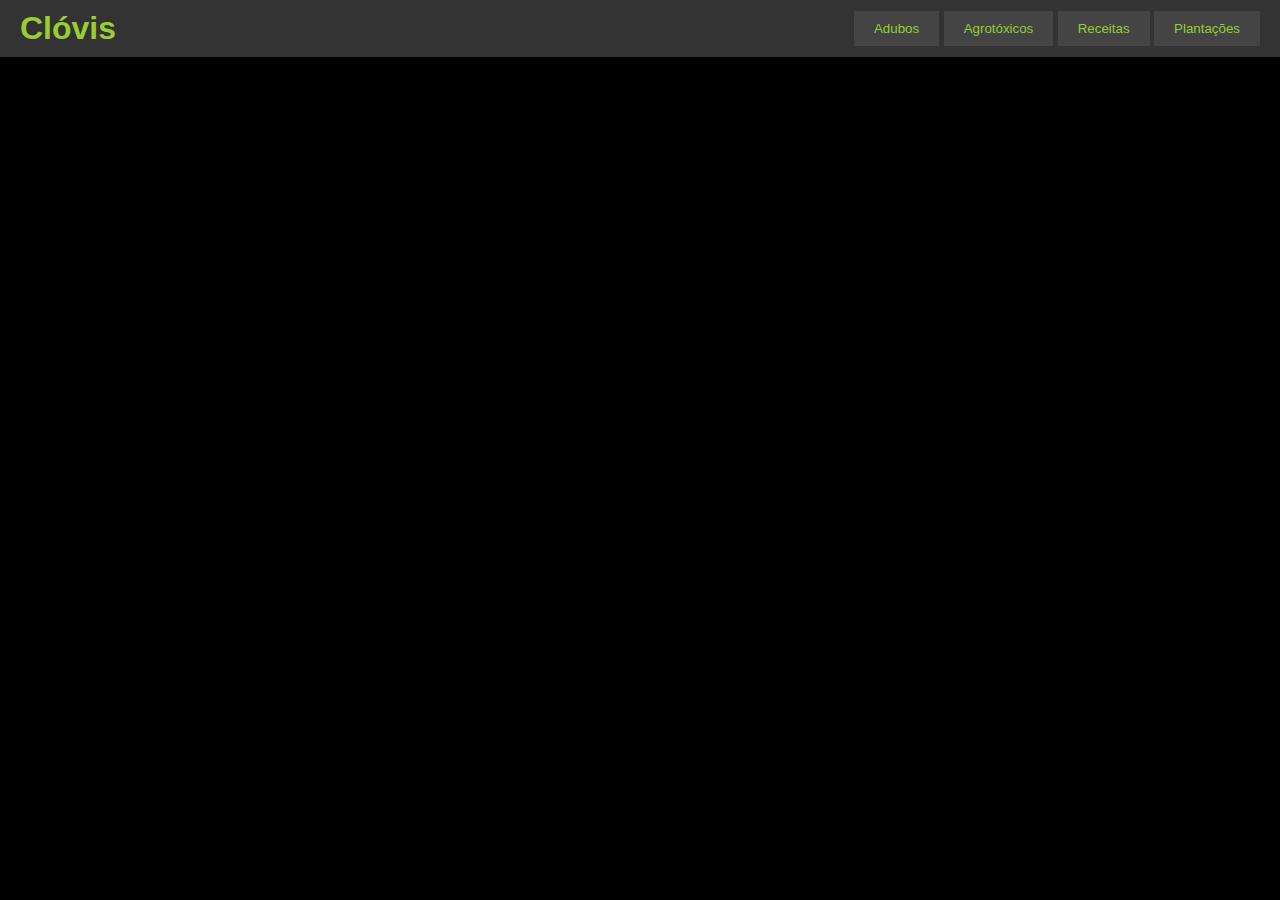
==== index.html @ 21e37060 "a" ====
<!DOCTYPE html>
<html lang="pt-br">
<head>
    <meta charset="UTF-8">
    <meta name="viewport" content="width=device-width, initial-scale=1.0">
    <title>Clovis</title>
    <link rel="stylesheet" type="text/css" href="style.css">
</head>
<body>
    <header>
        <div class="titulo">
            <h1>Clóvis</h1>
        </div>
        <div class="botoes">
            <button onclick="window.location.href='leonardo.html'">Adubos</button>
            <button onclick="window.location.href='liliah.html'">Agrotóxicos</button>
            <button onclick="window.location.href='melissa.html'">Receitas</button>
            <button onclick="window.location.href='wender.html'">Plantações</button>
        </div>
    </header>
</body>
</html>
---- style.css ----
body{
    background-color: black;
    color: #9acd32; /* esta é a cor verde amarelado */
    font-family: Arial, sans-serif;
    margin: 0;
    padding: 0;
}
header{
    display: flex;
    justify-content: space-between;
    align-items: center;
    padding: 10px 20px;
    background-color: #333;
}
.titulo h1{
    margin: 0;
}
.botoes button {
    background-color: #444; /*cor de fundo do botão */
    color: #94cd32; /* cor de texto do botão */
    padding: 10px 20px;
    border: none;
    cursor: pointer;
}
.botoes button:hover {
    background-color: #555; / cor de fundo do botão ao passar o mouse */
}
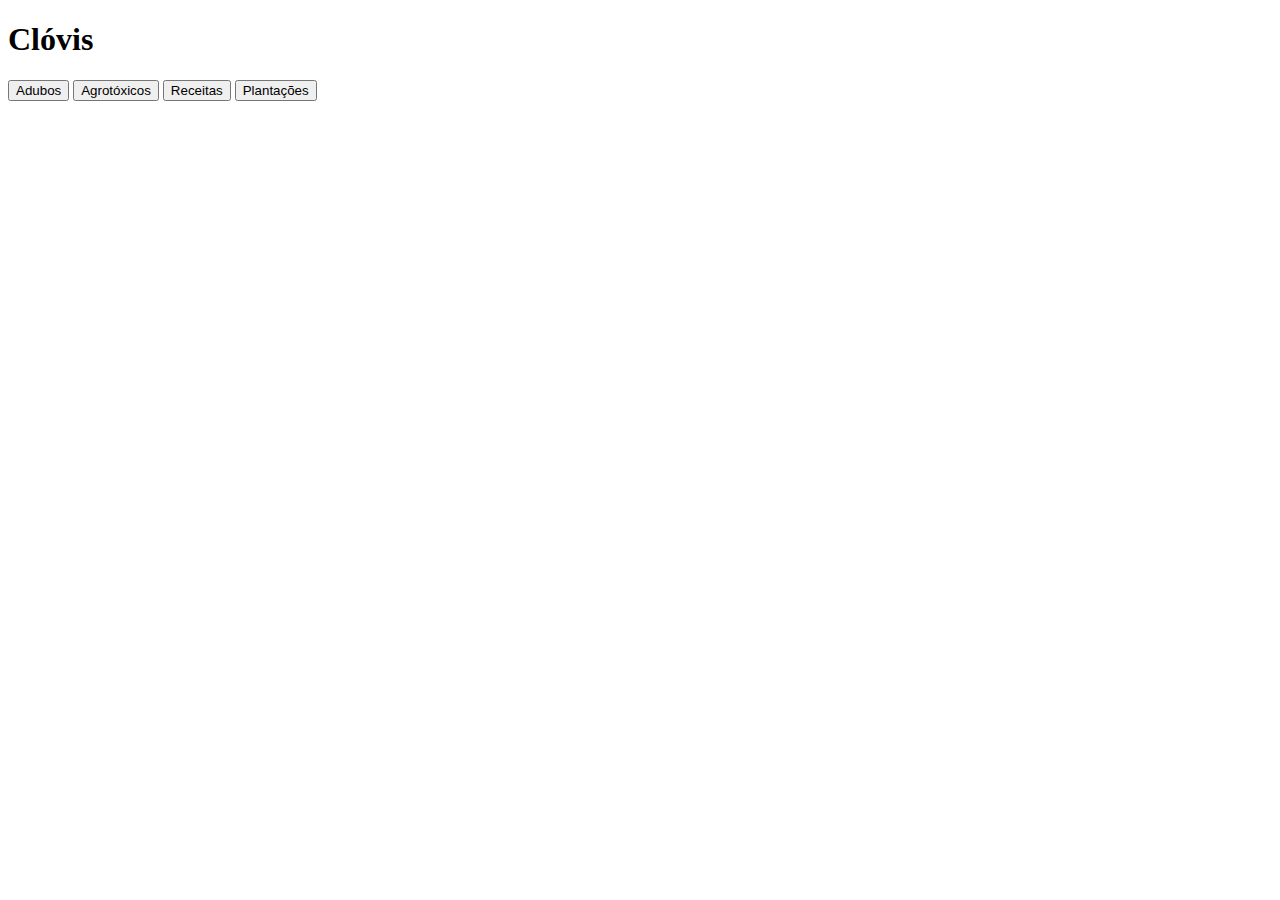
==== commit 147a6d3d: "a" ====
--- a/index.html
+++ b/index.html
@@ -4,7 +4,7 @@
     <meta charset="UTF-8">
     <meta name="viewport" content="width=device-width, initial-scale=1.0">
     <title>Clovis</title>
-    <link rel="stylesheet" type="text/css" href="style.css">
+    <link rel="stylesheet" ref="style.css">
 </head>
 <body>
     <header>
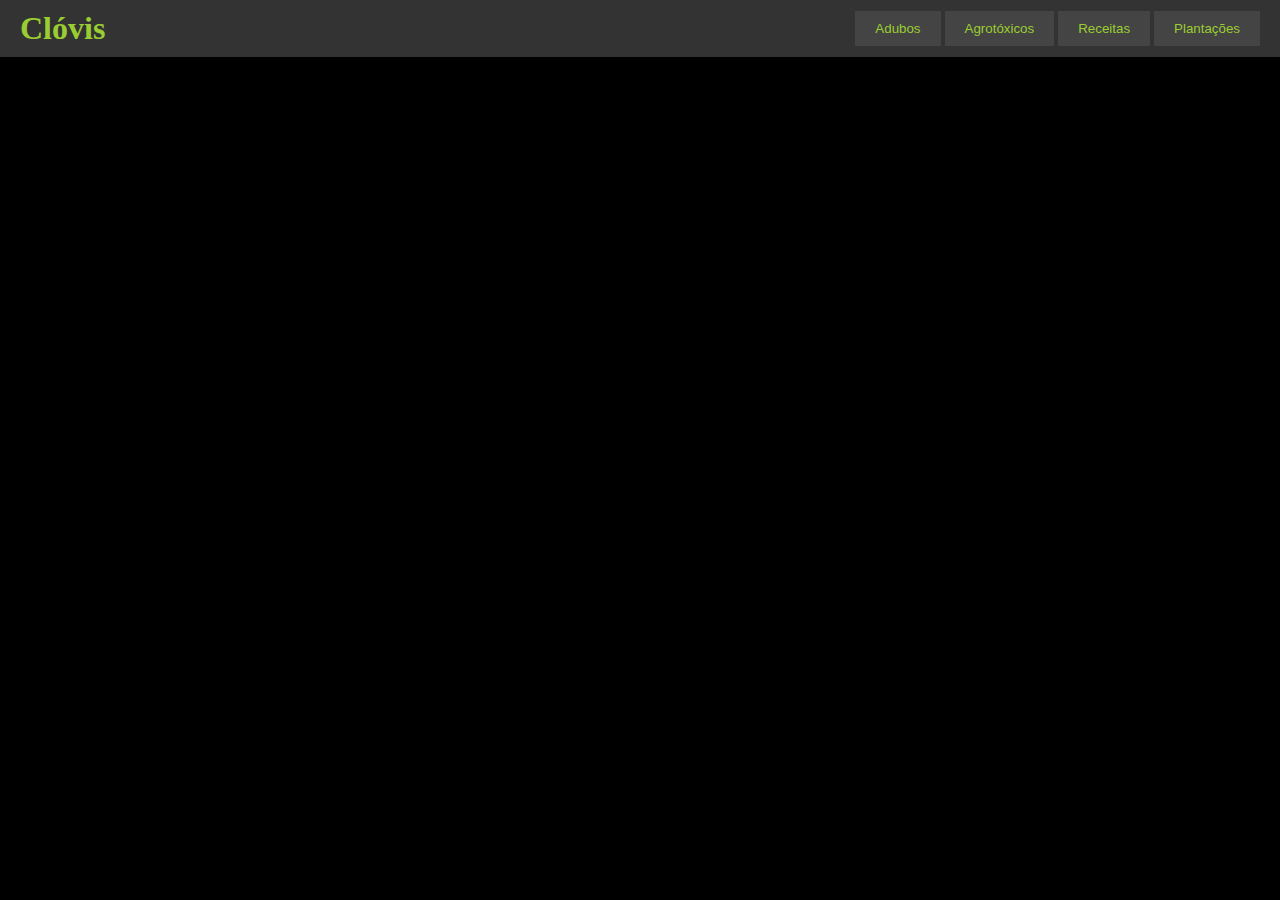
==== commit f98e32eb: "a" ====
--- a/index.html
+++ b/index.html
@@ -4,7 +4,7 @@
     <meta charset="UTF-8">
     <meta name="viewport" content="width=device-width, initial-scale=1.0">
     <title>Clovis</title>
-    <link rel="stylesheet" ref="style.css">
+    <link rel="stylesheet" type="text/css" href="style.css">
 </head>
 <body>
     <header>
--- a/style.css
+++ b/style.css
@@ -0,0 +1,26 @@
+body{
+    background-color: black;
+    color: #9acd32;
+    margin: 0;
+    padding: 0;
+}
+header{
+    display: flex;
+    justify-content: space-between;
+    align-items: center;
+    padding: 10px 20px;
+    background-color: #333; /*cor de fundo do cabeçalho*/
+}
+.titulo h1{
+    margin: 0;
+}
+.botoes button{
+    background-color: #444; /*cor de fundo do botão*/
+    color: #9acd32; /*cor de texto do botão*/
+    padding: 10px 20px;
+    border: none;
+    cursor: pointer;
+}
+.botoes button:hover{
+    background-color: #555; /*cor de fundo do botão ao passar o mouse*/
+}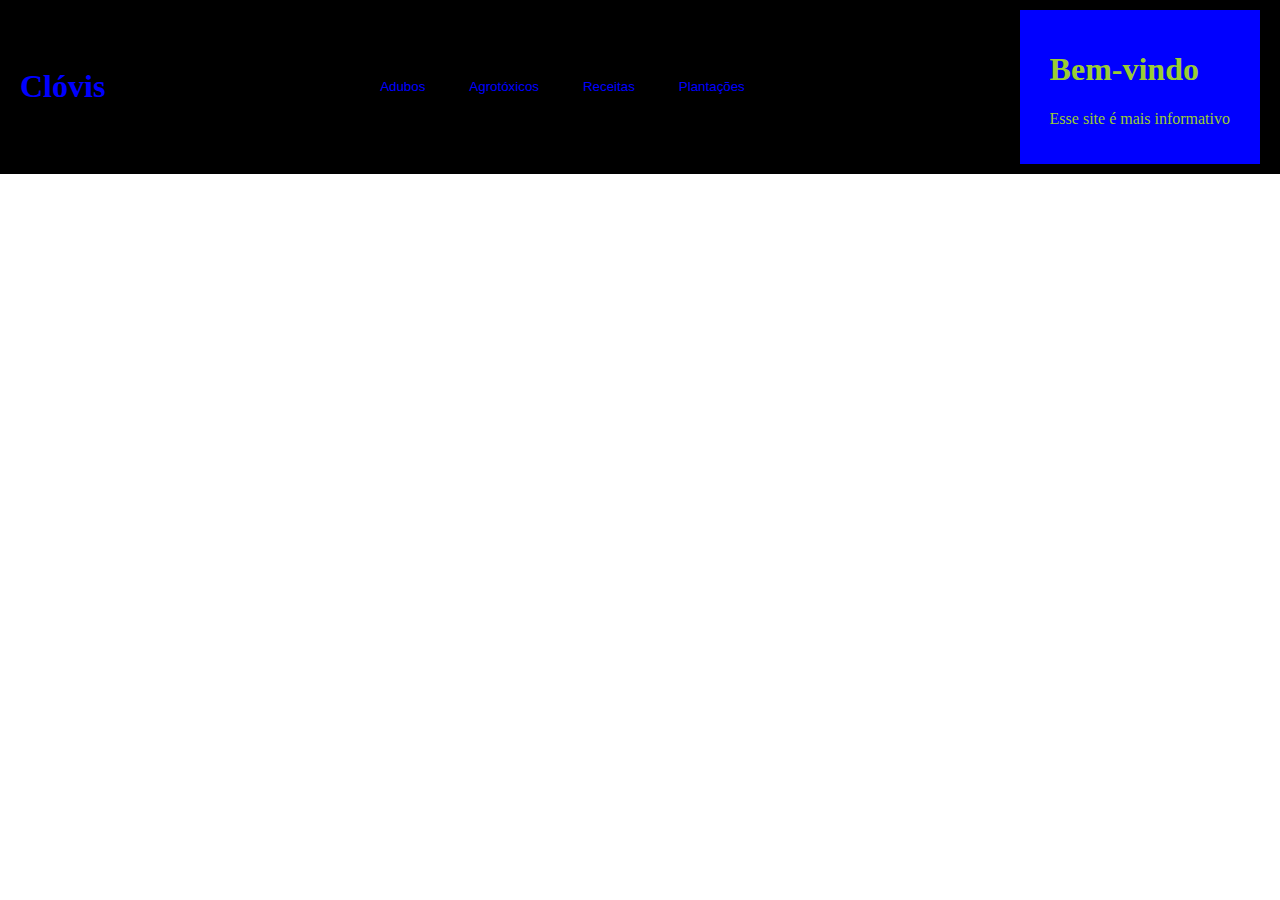
==== commit cccfa747: "a" ====
--- a/index.html
+++ b/index.html
@@ -4,7 +4,7 @@
     <meta charset="UTF-8">
     <meta name="viewport" content="width=device-width, initial-scale=1.0">
     <title>Clovis</title>
-    <link rel="stylesheet" type="text/css" href="style.css">
+    <link rel="stylesheet" href="style.css">
 </head>
 <body>
     <header>
@@ -17,6 +17,10 @@
             <button onclick="window.location.href='melissa.html'">Receitas</button>
             <button onclick="window.location.href='wender.html'">Plantações</button>
         </div>
+        <div class="Primeira-Parte">
+            <h1>Bem-vindo</h1>
+            <p>Esse site é mais informativo</p>
+        </div>
     </header>
 </body>
 </html>--- a/style.css
+++ b/style.css
@@ -1,5 +1,5 @@
 body{
-    background-color: black;
+    background-color: white;
     color: #9acd32;
     margin: 0;
     padding: 0;
@@ -9,18 +9,26 @@
     justify-content: space-between;
     align-items: center;
     padding: 10px 20px;
-    background-color: #333; /*cor de fundo do cabeçalho*/
+    background-color: black; /*cor de fundo do cabeçalho*/
 }
 .titulo h1{
     margin: 0;
 }
 .botoes button{
-    background-color: #444; /*cor de fundo do botão*/
-    color: #9acd32; /*cor de texto do botão*/
+    background-color: black; /*cor de fundo do botão*/
+    color: blue; /*cor de texto do botão*/
     padding: 10px 20px;
     border: none;
     cursor: pointer;
 }
 .botoes button:hover{
-    background-color: #555; /*cor de fundo do botão ao passar o mouse*/
+    background-color: white; /*cor de fundo do botão ao passar o mouse*/
+}
+.titulo{
+    color: blue;
+}
+.Primeira-Parte{
+    align-items: center;
+    padding: 20px 30px;
+    background-color: blue;
 }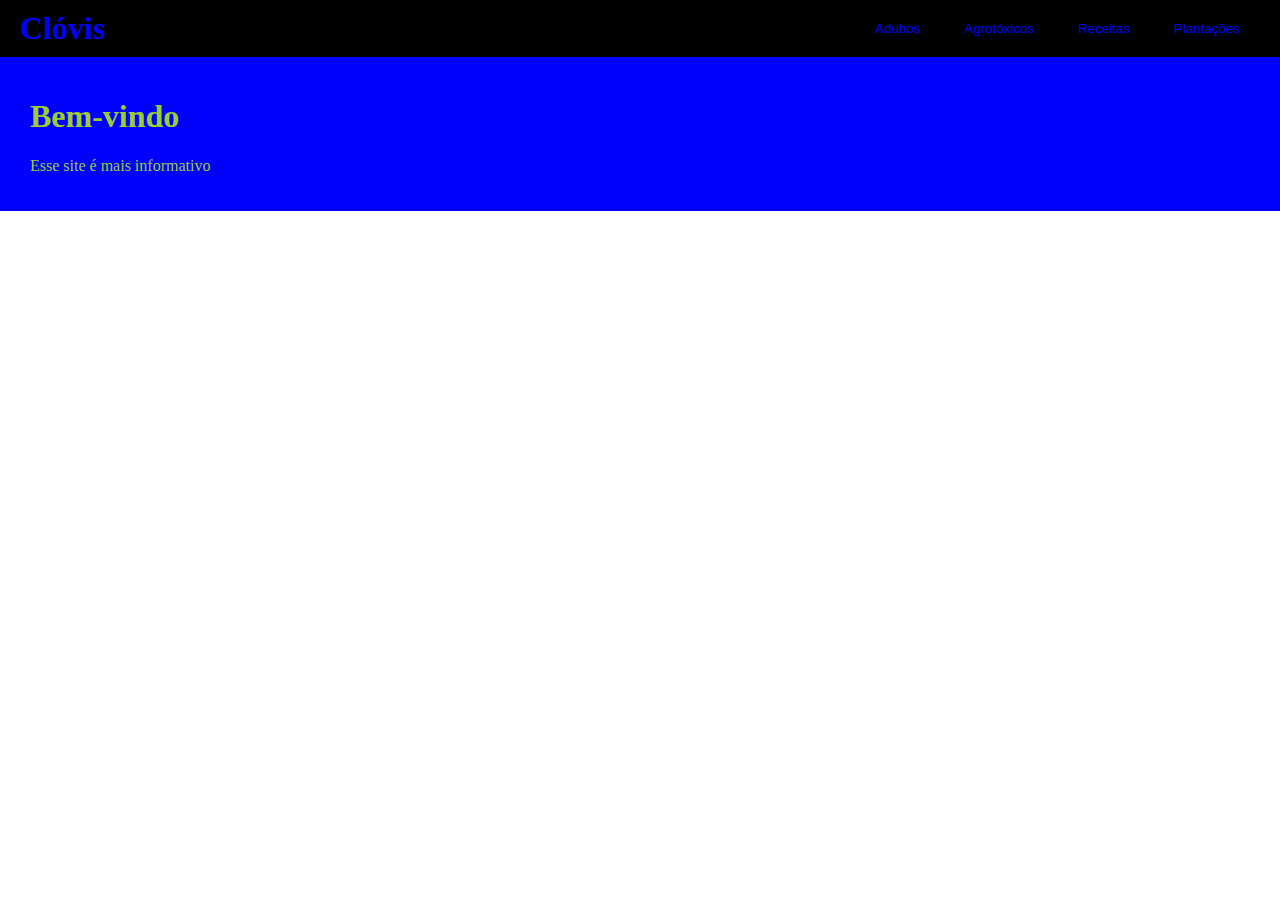
==== commit 9c22116a: "a" ====
--- a/index.html
+++ b/index.html
@@ -17,10 +17,11 @@
             <button onclick="window.location.href='melissa.html'">Receitas</button>
             <button onclick="window.location.href='wender.html'">Plantações</button>
         </div>
+    </header>
+    <div>
         <div class="Primeira-Parte">
             <h1>Bem-vindo</h1>
             <p>Esse site é mais informativo</p>
-        </div>
-    </header>
+    </div>
 </body>
 </html>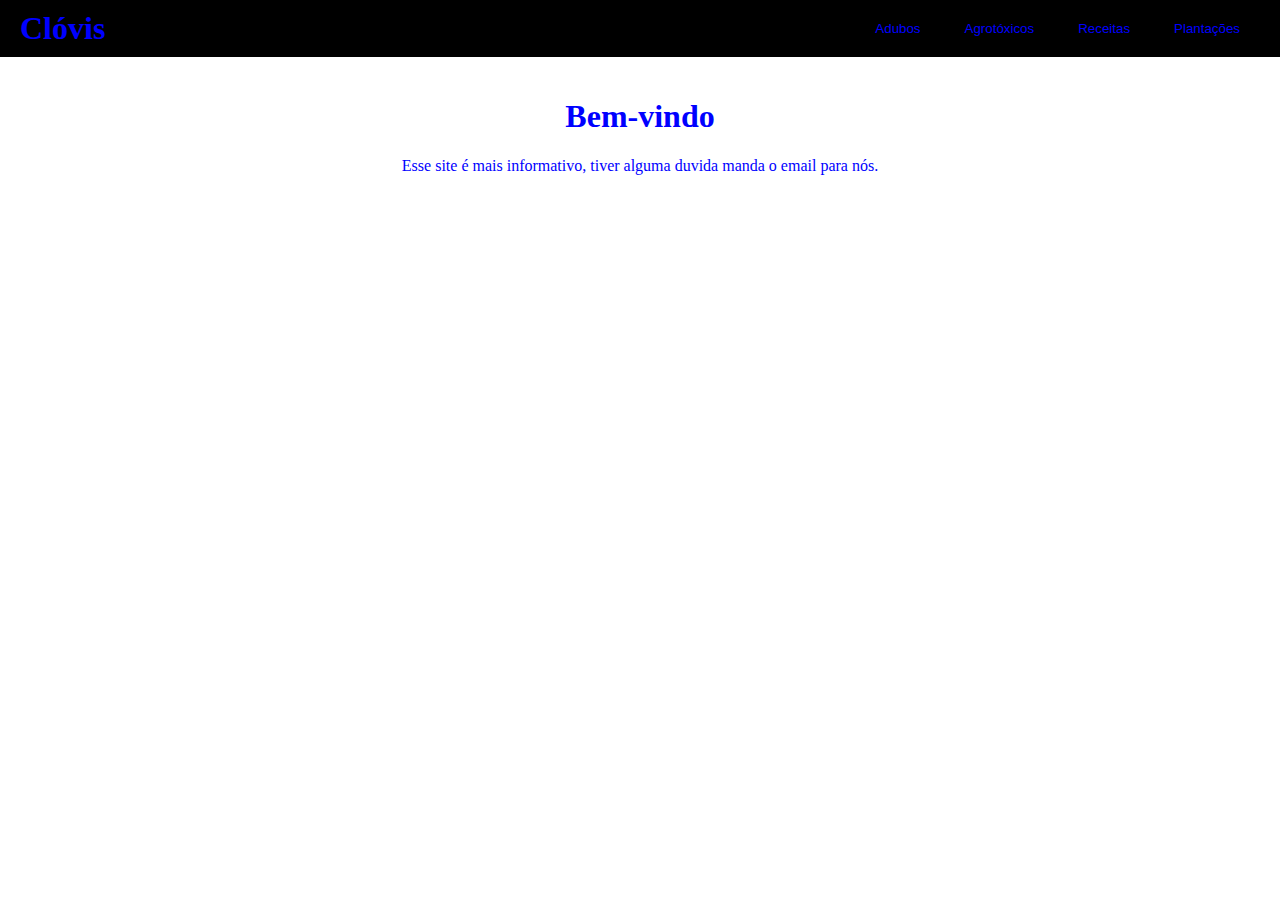
==== commit ce4e2cf8: "a" ====
--- a/index.html
+++ b/index.html
@@ -21,7 +21,7 @@
     <div>
         <div class="Primeira-Parte">
             <h1>Bem-vindo</h1>
-            <p>Esse site é mais informativo</p>
+            <p>Esse site é mais informativo, tiver alguma duvida manda o email para nós.</p>
     </div>
 </body>
 </html>--- a/style.css
+++ b/style.css
@@ -28,7 +28,10 @@
     color: blue;
 }
 .Primeira-Parte{
-    align-items: center;
+    color: blue;
+    text-align: center;
     padding: 20px 30px;
-    background-color: blue;
+    animation-direction: reverse;
+    animation-delay: 1ms;
+    animation-duration: 2ms;
 }